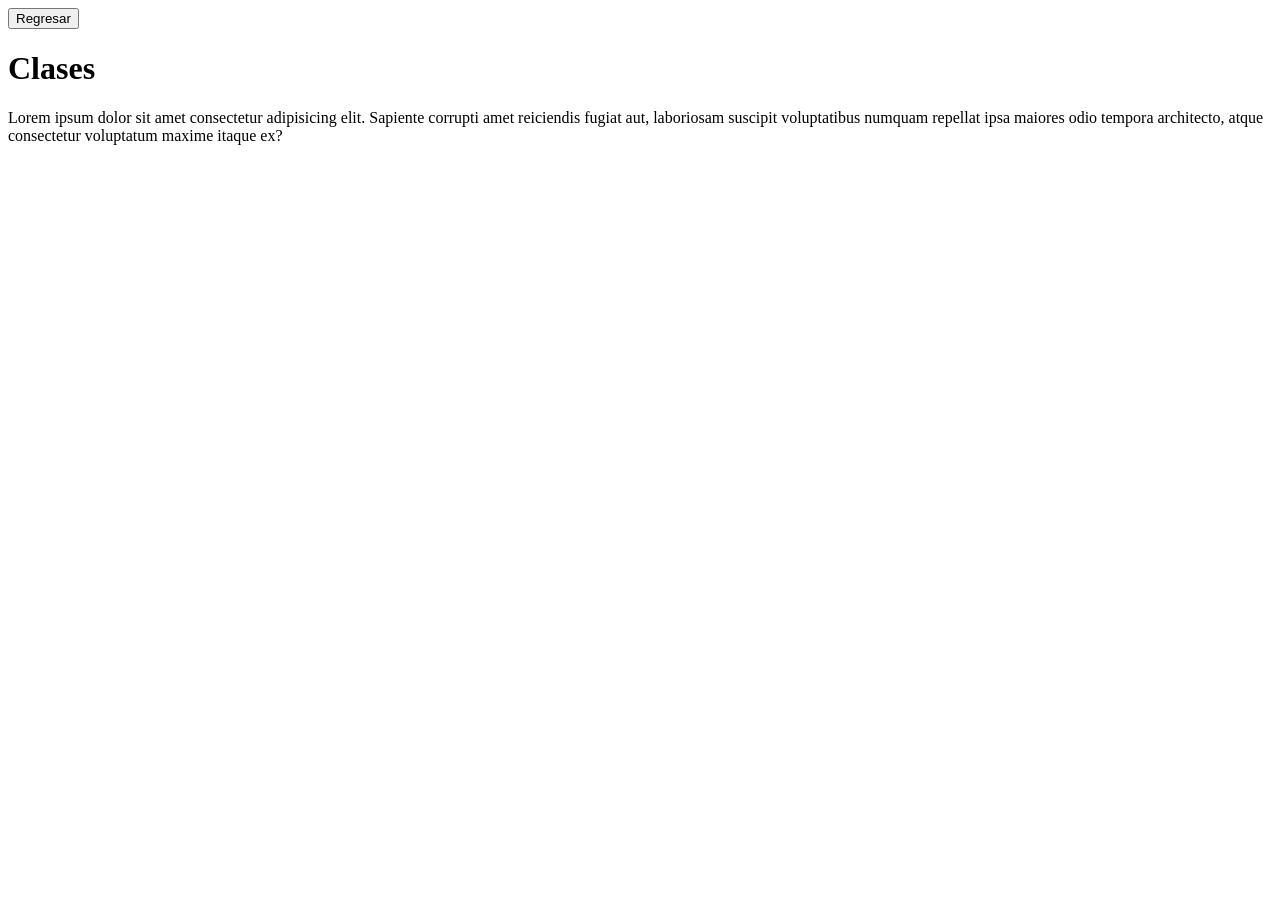
==== rollerspeed/src/main/resources/templates/clases.html @ 130b7e33 "Final Version V3" ====
<!DOCTYPE html>
<html>
<head>
    <title>Clases</title>
    <link rel="stylesheet" href="/css/clases.css">
</head>

<body>
    <header>
        <div class="contenedor_max">
            <div class ="contenedor1">
                <div class="boton_regresar">
                    <a href="/"><button>Regresar</button></a>
                </div>
            </div>
            <div class="contenedor2">
                <div class="clases_texto">
                    <h1>Clases</h1>
                </div>
            </div>
        </div>

    </header>
    <div class="contenedor3">
        <div class="texto_clases">
            <p>
                Lorem ipsum dolor sit amet consectetur 
                adipisicing elit. Sapiente corrupti amet reiciendis fugiat aut, 
                laboriosam suscipit voluptatibus numquam repellat ipsa maiores odio tempora architecto, 
                atque consectetur voluptatum maxime itaque ex?
            </p>
        </div>
    </div>
    


</body>
</html>
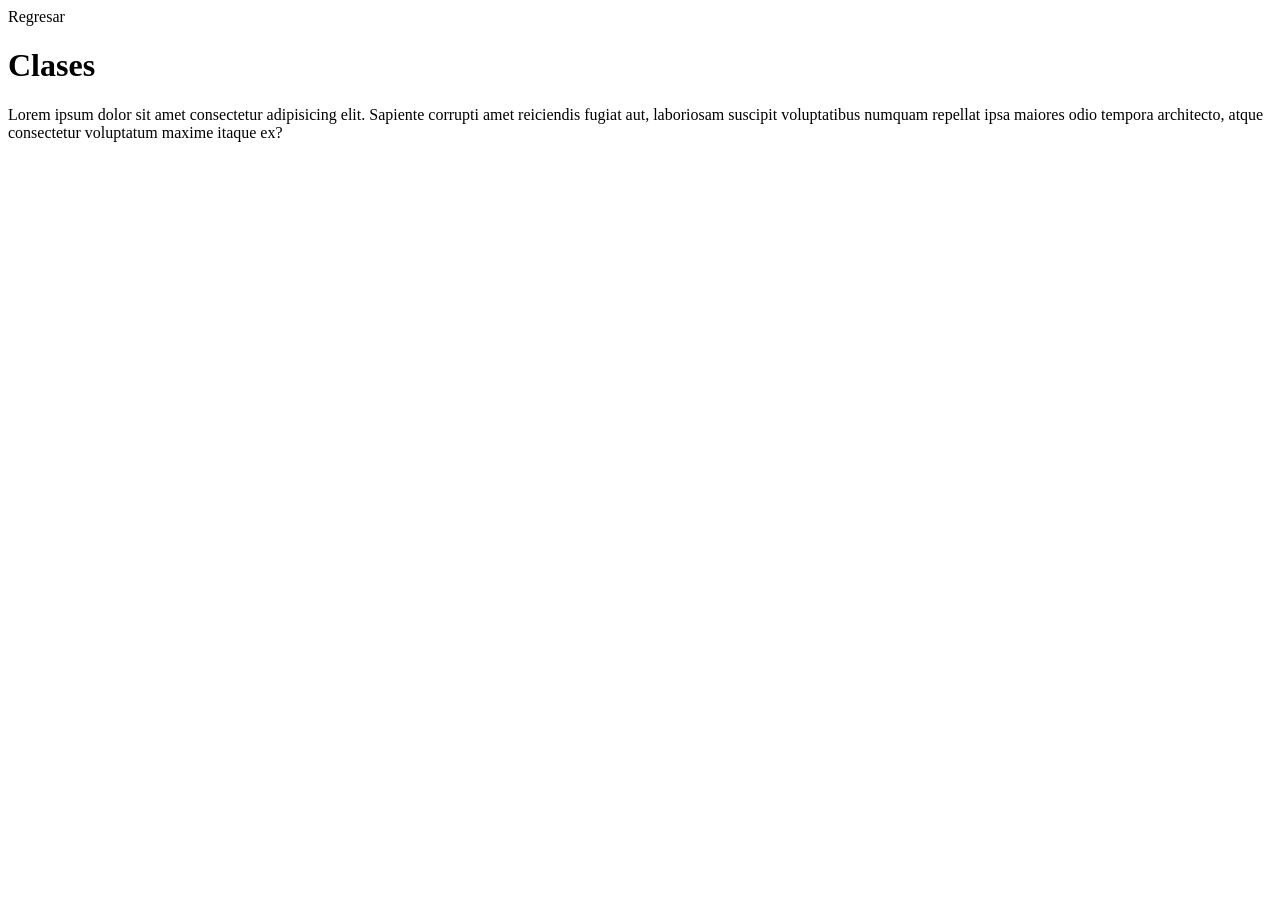
==== commit 51b79698: "Final Version V4" ====
--- a/rollerspeed/src/main/resources/templates/clases.html
+++ b/rollerspeed/src/main/resources/templates/clases.html
@@ -1,5 +1,5 @@
 <!DOCTYPE html>
-<html>
+<html lang="es" xmlns:th="http://www.thymeleaf.org">
 <head>
     <title>Clases</title>
     <link rel="stylesheet" href="/css/clases.css">
@@ -10,7 +10,7 @@
         <div class="contenedor_max">
             <div class ="contenedor1">
                 <div class="boton_regresar">
-                    <a href="/"><button>Regresar</button></a>
+                    <a th:href="@{/}">Regresar</a>
                 </div>
             </div>
             <div class="contenedor2">
